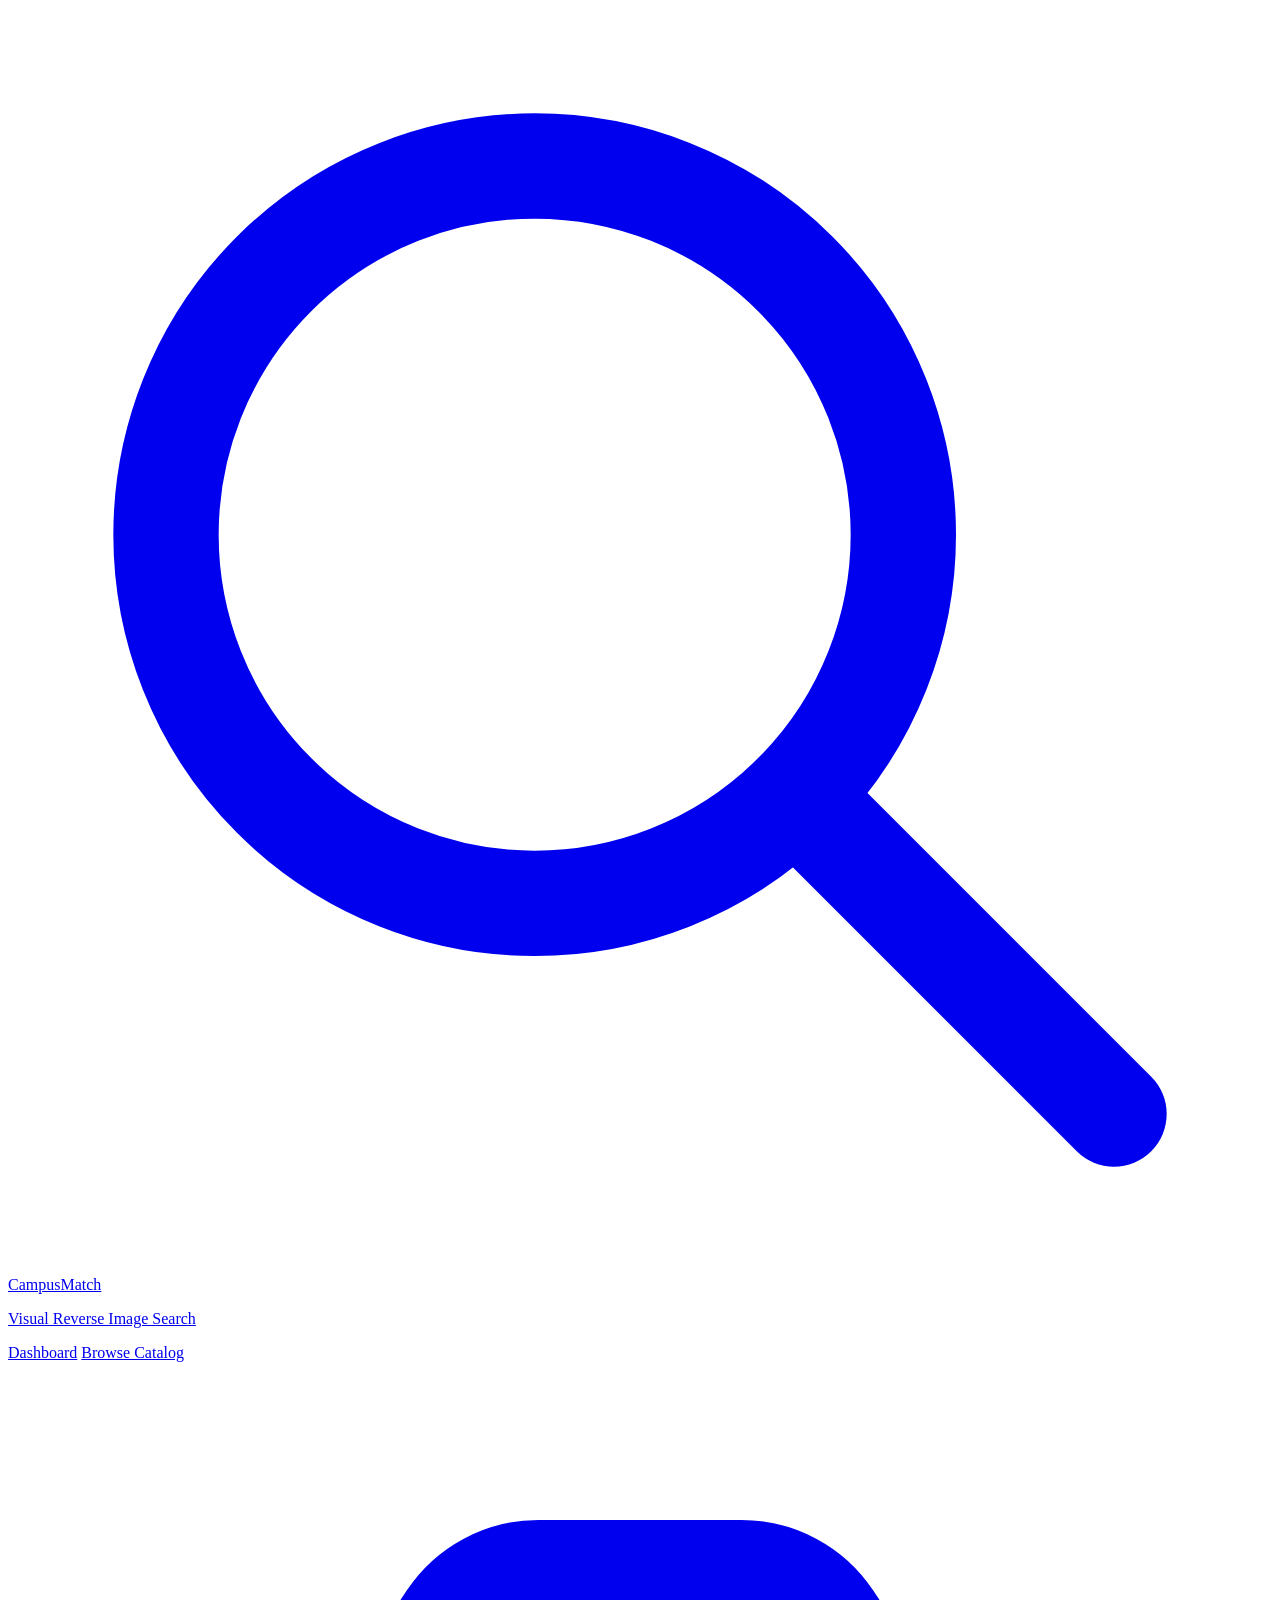
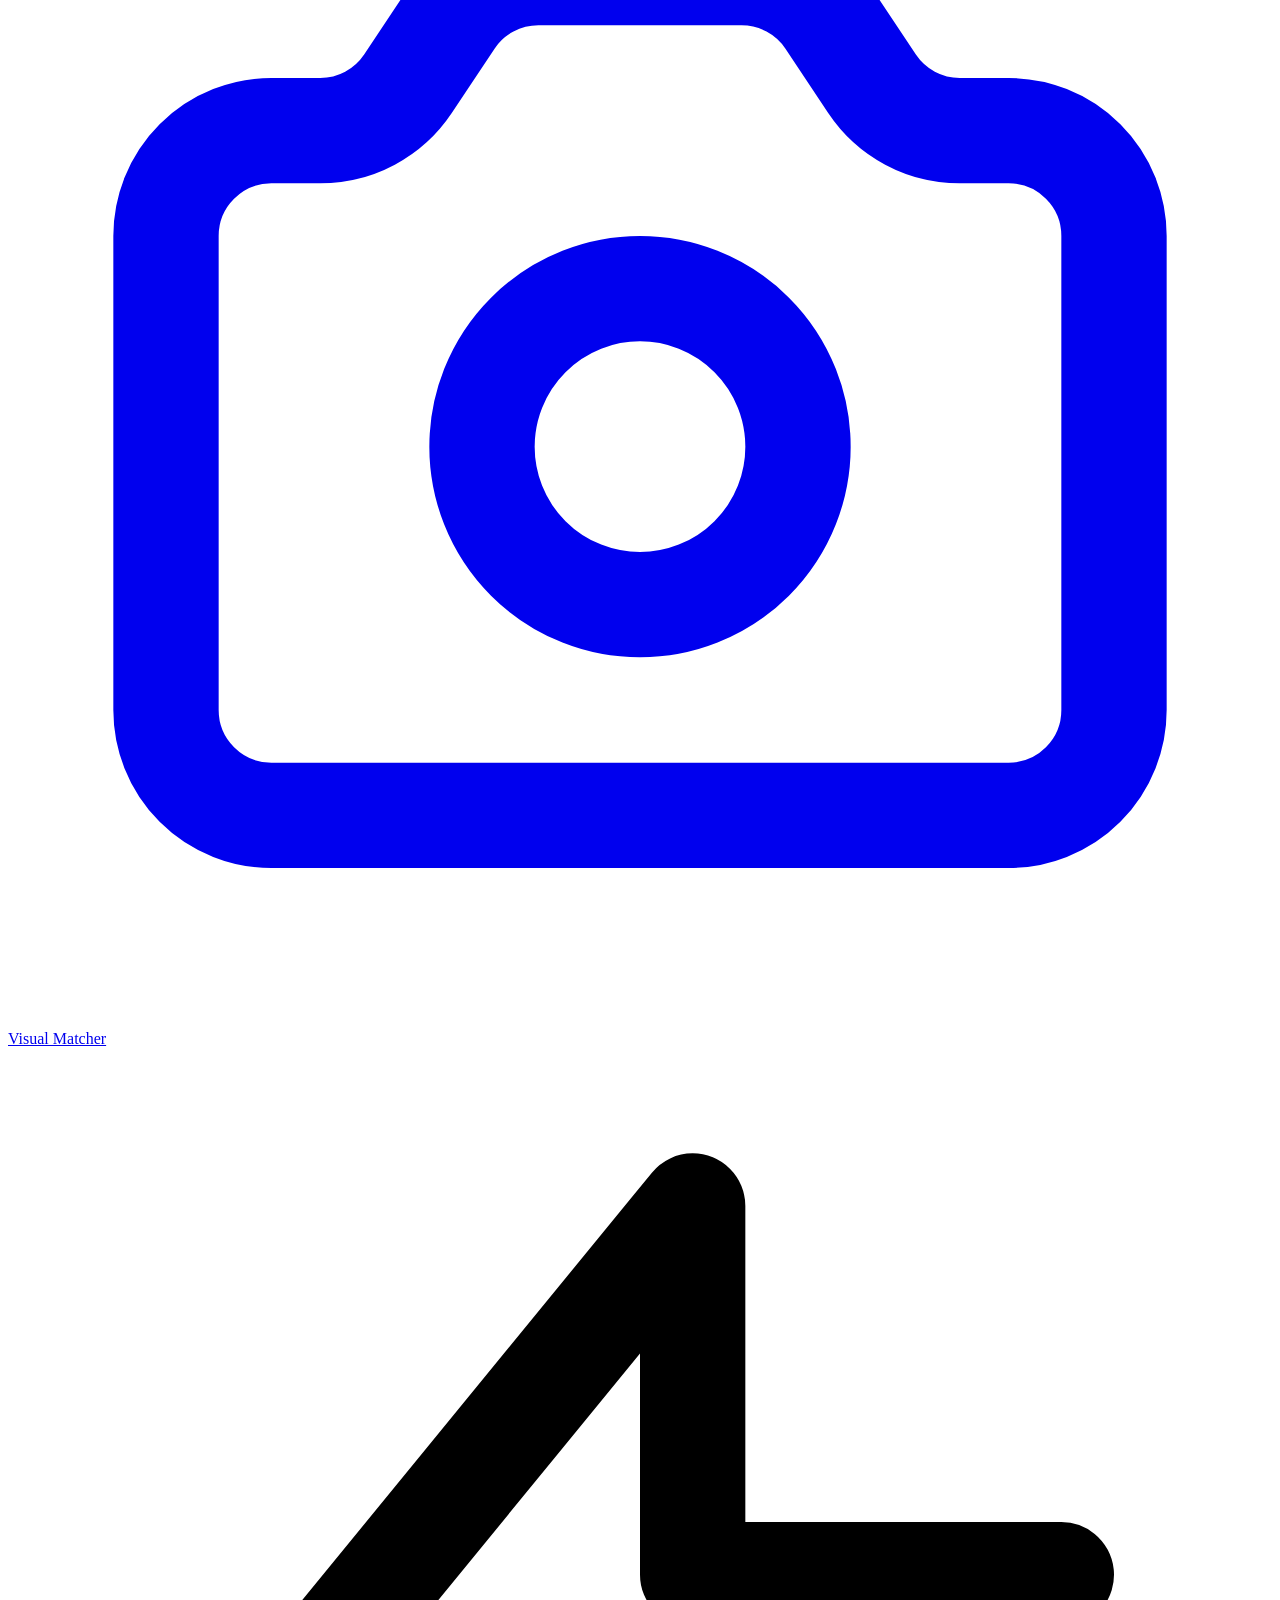
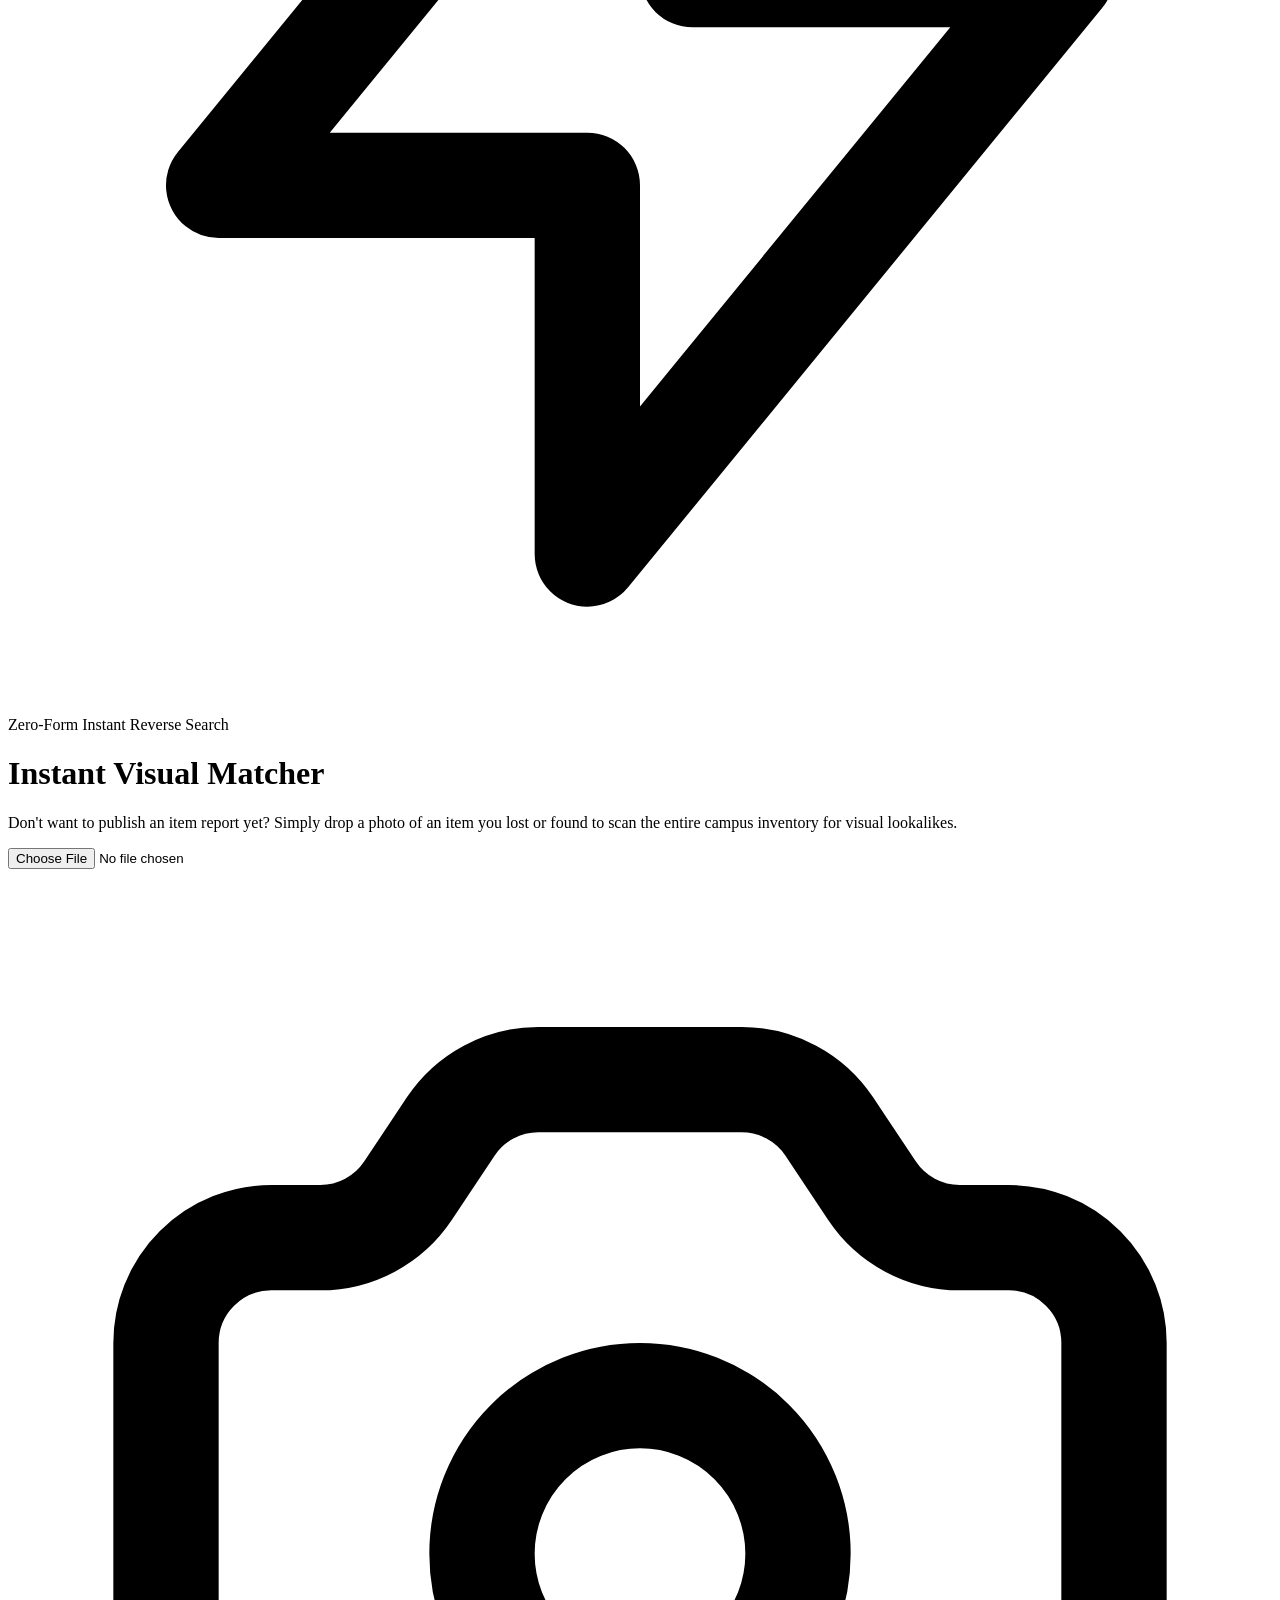
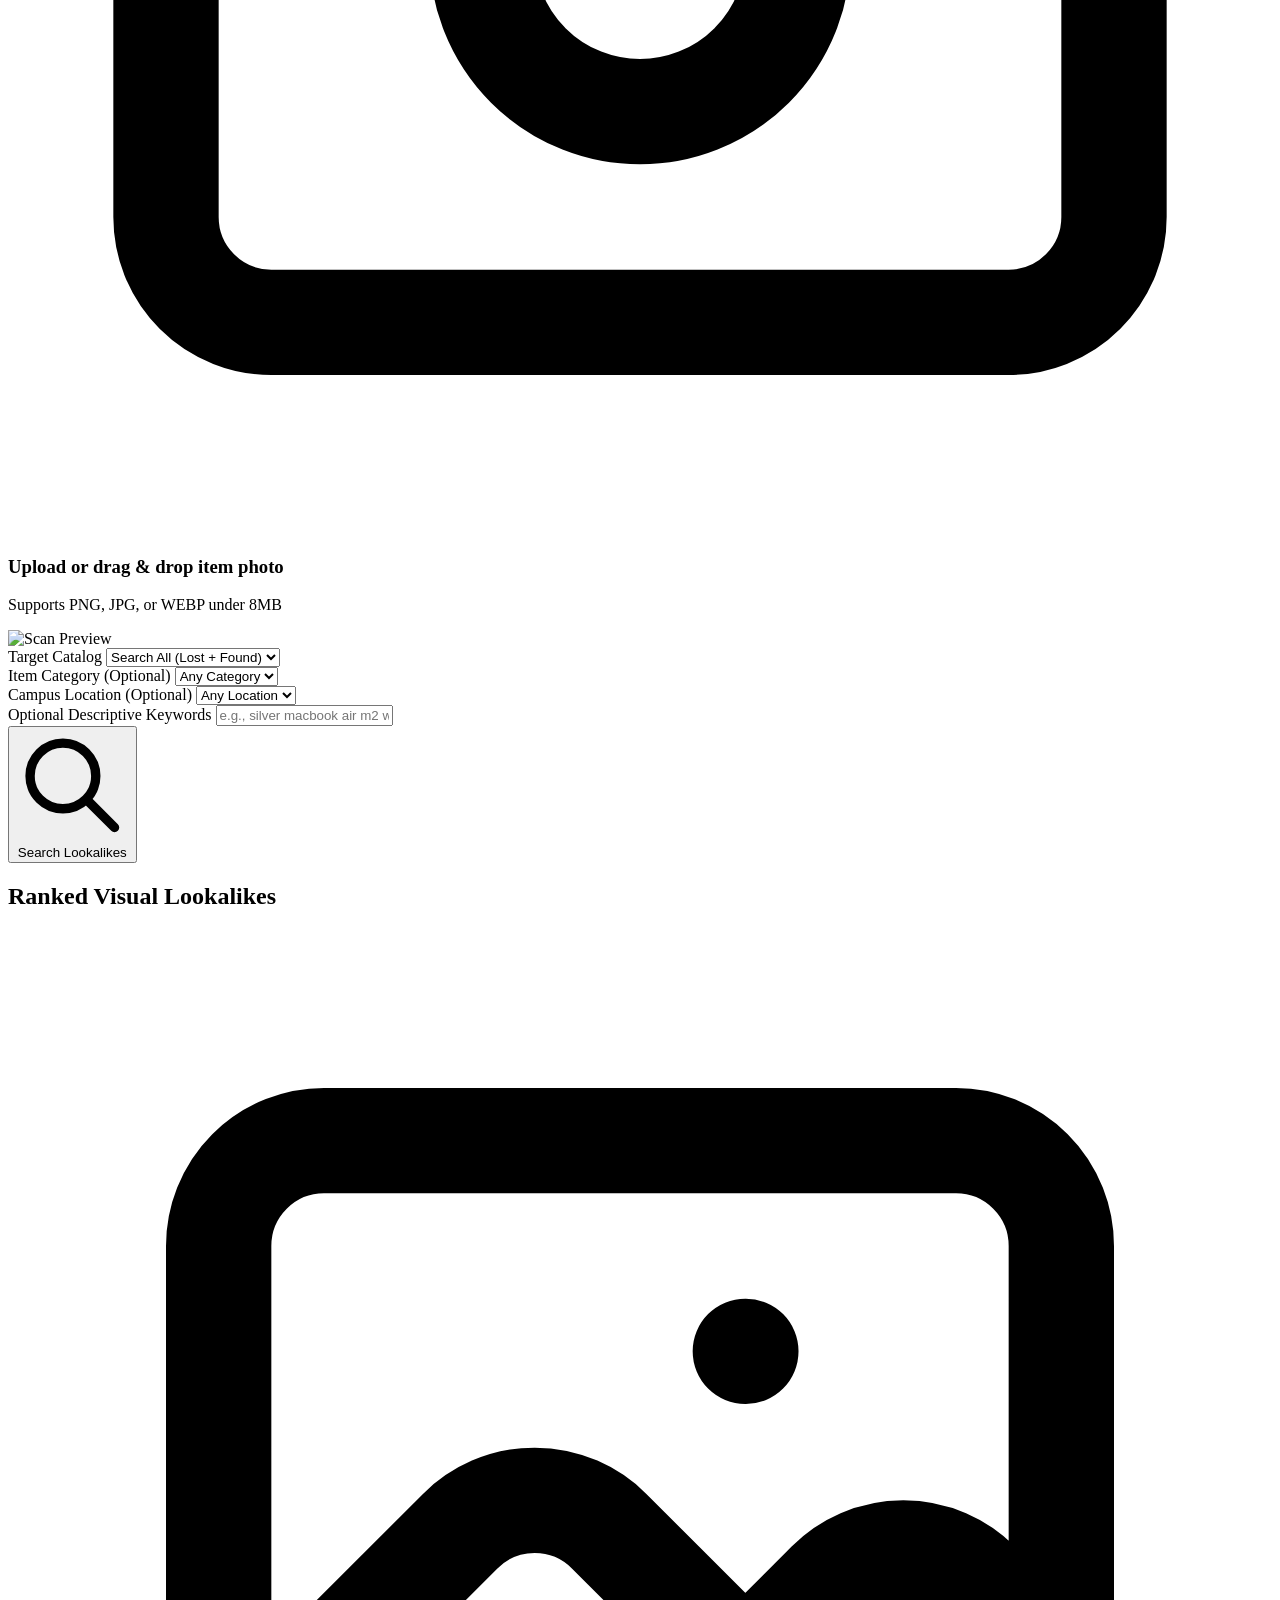
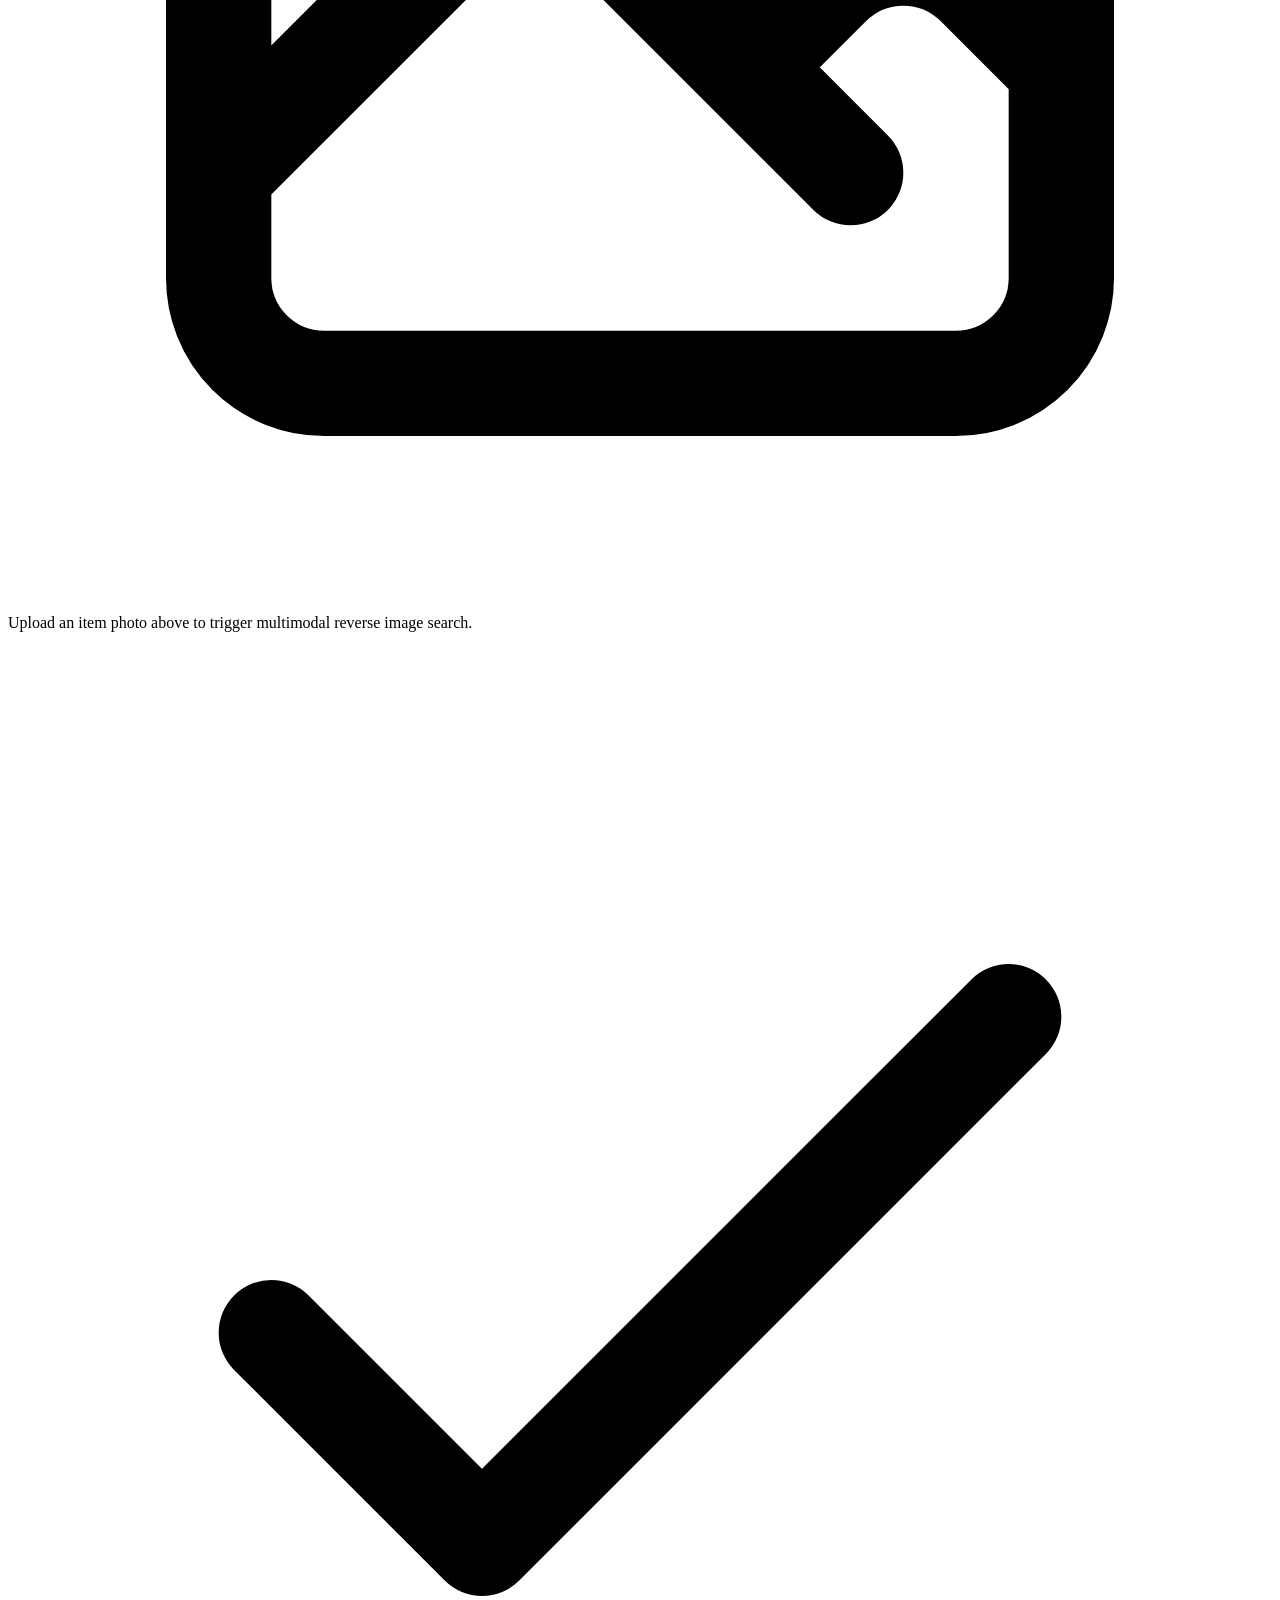
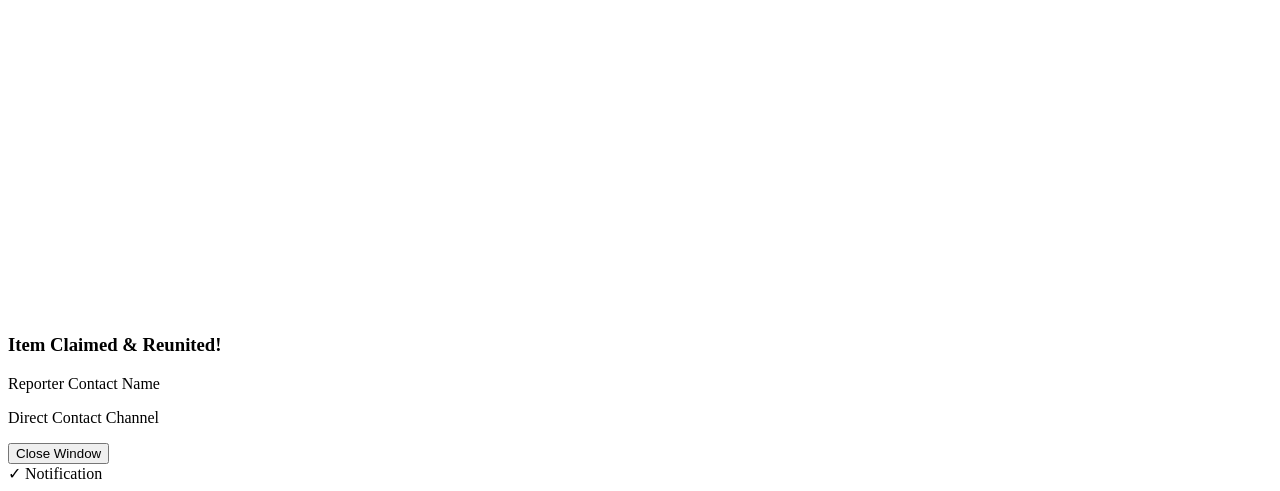
==== frontend/matcher.html @ ec28c201 "Add files via upload" ====
<!DOCTYPE html>
<html lang="en">
<head>
  <meta charset="UTF-8">
  <meta name="viewport" content="width=device-width, initial-scale=1.0">
  <title>Visual Matcher (Reverse Image Search) | Campus Lost & Found</title>
  <link rel="preconnect" href="https://fonts.googleapis.com">
  <link rel="preconnect" href="https://fonts.gstatic.com" crossorigin>
  <link href="https://fonts.googleapis.com/css2?family=Inter:wght@300;400;500;600;700&family=Outfit:wght@500;600;700;800&display=swap" rel="stylesheet">
  <script src="https://cdn.tailwindcss.com"></script>
  <script>
    tailwind.config = {
      darkMode: 'class',
      theme: {
        extend: {
          fontFamily: {
            sans: ['Inter', 'sans-serif'],
            display: ['Outfit', 'sans-serif'],
          }
        }
      }
    }
  </script>
  <link rel="stylesheet" href="/static/css/style.css">
</head>
<body class="bg-slate-50 dark:bg-slate-900 text-slate-800 dark:text-slate-100 min-h-screen flex flex-col font-sans antialiased">

  <!-- Navbar -->
  <header class="fixed top-0 left-0 right-0 z-40 glass-nav border-b border-slate-200/80 dark:border-slate-800/80">
    <div class="max-w-7xl mx-auto px-4 sm:px-6 lg:px-8 h-16 flex items-center justify-between">
      <a href="/" class="flex items-center gap-2.5">
        <div class="w-10 h-10 rounded-xl bg-gradient-to-tr from-indigo-600 to-sky-400 flex items-center justify-center text-white shadow-md">
          <svg class="w-5 h-5" fill="none" stroke="currentColor" viewBox="0 0 24 24"><path stroke-linecap="round" stroke-linejoin="round" stroke-width="2" d="M21 21l-6-6m2-5a7 7 0 11-14 0 7 7 0 0114 0z"></path></svg>
        </div>
        <div>
          <span class="font-display font-bold text-lg text-slate-900 dark:text-white">CampusMatch</span>
          <p class="text-[10px] text-slate-400 -mt-0.5">Visual Reverse Image Search</p>
        </div>
      </a>

      <nav class="flex items-center gap-2">
        <a href="/" class="px-3.5 py-2 text-xs font-semibold text-slate-600 dark:text-slate-300 hover:bg-slate-100 dark:hover:bg-slate-800 rounded-lg">Dashboard</a>
        <a href="/browse" class="px-3.5 py-2 text-xs font-semibold text-slate-600 dark:text-slate-300 hover:bg-slate-100 dark:hover:bg-slate-800 rounded-lg">Browse Catalog</a>
        <a href="/matcher" class="px-3.5 py-2 text-xs font-semibold text-indigo-600 dark:text-indigo-400 bg-indigo-50/80 dark:bg-indigo-950/50 rounded-lg flex items-center gap-1">
          <svg class="w-3.5 h-3.5 text-indigo-500" fill="none" stroke="currentColor" viewBox="0 0 24 24"><path stroke-linecap="round" stroke-linejoin="round" stroke-width="2" d="M3 9a2 2 0 012-2h.93a2 2 0 001.664-.89l.812-1.22A2 2 0 0110.07 4h3.86a2 2 0 011.664.89l.812 1.22A2 2 0 0018.07 7H19a2 2 0 012 2v9a2 2 0 01-2 2H5a2 2 0 01-2-2V9z"></path><path stroke-linecap="round" stroke-linejoin="round" stroke-width="2" d="M15 13a3 3 0 11-6 0 3 3 0 016 0z"></path></svg>
          Visual Matcher
        </a>
      </nav>
    </div>
  </header>

  <main class="flex-grow pt-24 pb-16">
    <div class="max-w-7xl mx-auto px-4 sm:px-6 lg:px-8">
      
      <!-- Header Banner -->
      <div class="text-center max-w-2xl mx-auto mb-10">
        <div class="inline-flex items-center gap-2 px-3 py-1 rounded-full bg-indigo-100 dark:bg-indigo-950 text-indigo-700 dark:text-indigo-300 text-xs font-semibold mb-3">
          <svg class="w-3.5 h-3.5" fill="none" stroke="currentColor" viewBox="0 0 24 24"><path stroke-linecap="round" stroke-linejoin="round" stroke-width="2" d="M13 10V3L4 14h7v7l9-11h-7z"></path></svg>
          Zero-Form Instant Reverse Search
        </div>
        <h1 class="font-display text-3xl sm:text-4xl font-extrabold text-slate-900 dark:text-white">Instant Visual Matcher</h1>
        <p class="text-xs sm:text-sm text-slate-500 mt-2">
          Don't want to publish an item report yet? Simply drop a photo of an item you lost or found to scan the entire campus inventory for visual lookalikes.
        </p>
      </div>

      <!-- Visual Scan Form & Dropzone -->
      <form id="visual-scan-form" class="max-w-3xl mx-auto bg-white dark:bg-slate-800 rounded-3xl p-6 sm:p-8 border border-slate-200 dark:border-slate-700 shadow-lg mb-12">
        <div class="space-y-5">

          <!-- Large Dropzone -->
          <div id="scan-dropzone" class="border-2 border-dashed border-slate-300 dark:border-slate-600 rounded-2xl p-8 flex flex-col items-center justify-center text-center cursor-pointer hover:border-indigo-500 transition-colors bg-slate-50 dark:bg-slate-900/40 min-h-[220px]">
            <input type="file" id="scan-image-input" name="image" accept="image/*" class="hidden">
            
            <div id="scan-prompt" class="flex flex-col items-center">
              <div class="w-16 h-16 mb-3 rounded-2xl bg-indigo-50 dark:bg-indigo-950 text-indigo-600 dark:text-indigo-400 flex items-center justify-center shadow-inner">
                <svg class="w-8 h-8" fill="none" stroke="currentColor" viewBox="0 0 24 24"><path stroke-linecap="round" stroke-linejoin="round" stroke-width="2" d="M3 9a2 2 0 012-2h.93a2 2 0 001.664-.89l.812-1.22A2 2 0 0110.07 4h3.86a2 2 0 011.664.89l.812 1.22A2 2 0 0018.07 7H19a2 2 0 012 2v9a2 2 0 01-2 2H5a2 2 0 01-2-2V9z"></path><path stroke-linecap="round" stroke-linejoin="round" stroke-width="2" d="M15 13a3 3 0 11-6 0 3 3 0 016 0z"></path></svg>
              </div>
              <h3 class="text-sm font-bold text-slate-800 dark:text-slate-200">Upload or drag & drop item photo</h3>
              <p class="text-xs text-slate-400 mt-1">Supports PNG, JPG, or WEBP under 8MB</p>
            </div>

            <div id="scan-preview" class="hidden w-full max-w-xs h-44 relative rounded-xl overflow-hidden shadow-md">
              <img id="scan-preview-img" src="" alt="Scan Preview" class="w-full h-full object-cover">
            </div>
          </div>

          <!-- Target Filter & Optional Keywords -->
          <div class="grid grid-cols-1 sm:grid-cols-3 gap-3">
            <div>
              <label class="text-xs font-bold text-slate-700 dark:text-slate-300 block mb-1">Target Catalog</label>
              <select name="target_type" class="w-full px-3.5 py-2.5 rounded-xl text-xs bg-slate-50 dark:bg-slate-900 border border-slate-200 dark:border-slate-700 text-slate-800 dark:text-slate-200">
                <option value="ALL">Search All (Lost + Found)</option>
                <option value="FOUND">Search Found Items Only</option>
                <option value="LOST">Search Lost Items Only</option>
              </select>
            </div>
            <div>
              <label class="text-xs font-bold text-slate-700 dark:text-slate-300 block mb-1">Item Category (Optional)</label>
              <select name="category" class="category-dropdown w-full px-3.5 py-2.5 rounded-xl text-xs bg-slate-50 dark:bg-slate-900 border border-slate-200 dark:border-slate-700 text-slate-800 dark:text-slate-200" data-is-filter="true">
                <option value="">Any Category</option>
              </select>
            </div>
            <div>
              <label class="text-xs font-bold text-slate-700 dark:text-slate-300 block mb-1">Campus Location (Optional)</label>
              <select name="location" class="location-dropdown w-full px-3.5 py-2.5 rounded-xl text-xs bg-slate-50 dark:bg-slate-900 border border-slate-200 dark:border-slate-700 text-slate-800 dark:text-slate-200" data-is-filter="true">
                <option value="">Any Location</option>
              </select>
            </div>
          </div>

          <div>
            <label class="text-xs font-bold text-slate-700 dark:text-slate-300 block mb-1">Optional Descriptive Keywords</label>
            <input type="text" name="query_text" placeholder="e.g., silver macbook air m2 with sticker, or blue water bottle" class="w-full px-3.5 py-2.5 rounded-xl text-xs bg-slate-50 dark:bg-slate-900 border border-slate-200 dark:border-slate-700 text-slate-800 dark:text-slate-200 focus:ring-2 focus:ring-indigo-500 outline-none">
          </div>

          <!-- Submit Button -->
          <button type="submit" id="scan-submit-btn" class="w-full py-3.5 rounded-2xl bg-indigo-600 hover:bg-indigo-700 text-white font-bold text-xs sm:text-sm shadow-lg shadow-indigo-600/30 transition-all hover:scale-[1.01]">
            <span class="flex items-center justify-center gap-2">
              <svg class="w-4 h-4" fill="none" stroke="currentColor" viewBox="0 0 24 24"><path stroke-linecap="round" stroke-linejoin="round" stroke-width="2" d="M21 21l-6-6m2-5a7 7 0 11-14 0 7 7 0 0114 0z"></path></svg>
              Search Lookalikes
            </span>
          </button>
        </div>
      </form>

      <!-- Scan Results Masonry Grid -->
      <div>
        <div class="flex items-center justify-between mb-4">
          <h2 class="font-display text-lg font-bold text-slate-900 dark:text-white">Ranked Visual Lookalikes</h2>
        </div>

        <div id="scan-results-grid" class="grid grid-cols-1 sm:grid-cols-2 lg:grid-cols-3 gap-6">
          <div class="col-span-full py-12 text-center text-slate-400 bg-white dark:bg-slate-800/40 rounded-2xl border border-dashed border-slate-300 dark:border-slate-700 p-8">
            <svg class="w-10 h-10 mx-auto mb-2 text-slate-300 dark:text-slate-600" fill="none" stroke="currentColor" viewBox="0 0 24 24"><path stroke-linecap="round" stroke-linejoin="round" stroke-width="2" d="M4 16l4.586-4.586a2 2 0 012.828 0L16 16m-2-2l1.586-1.586a2 2 0 012.828 0L20 14m-6-6h.01M6 20h12a2 2 0 002-2V6a2 2 0 00-2-2H6a2 2 0 00-2 2v12a2 2 0 002 2z"></path></svg>
            <p class="text-xs">Upload an item photo above to trigger multimodal reverse image search.</p>
          </div>
        </div>
      </div>

    </div>
  </main>

  <!-- Contact Modal -->
  <div id="contact-modal" class="fixed inset-0 z-50 hidden overflow-y-auto">
    <div class="fixed inset-0 bg-slate-900/60 backdrop-blur-sm" onclick="closeContactModal()"></div>
    <div class="flex min-h-full items-center justify-center p-4">
      <div class="relative w-full max-w-md bg-white dark:bg-slate-800 rounded-3xl p-6 shadow-2xl border border-slate-200 dark:border-slate-700 text-center">
        <div class="w-14 h-14 mx-auto mb-4 rounded-full bg-emerald-100 dark:bg-emerald-950 text-emerald-600 dark:text-emerald-300 flex items-center justify-center">
          <svg class="w-8 h-8" fill="none" stroke="currentColor" viewBox="0 0 24 24"><path stroke-linecap="round" stroke-linejoin="round" stroke-width="2" d="M5 13l4 4L19 7"></path></svg>
        </div>
        <h3 class="font-display text-lg font-bold text-slate-900 dark:text-white">Item Claimed & Reunited!</h3>
        <p id="contact-item-title" class="text-xs text-slate-500 mt-1 font-medium"></p>
        <div class="mt-5 p-4 rounded-2xl bg-slate-50 dark:bg-slate-900 border border-slate-200 dark:border-slate-700 text-left">
          <p class="text-[11px] font-semibold text-slate-400 uppercase">Reporter Contact Name</p>
          <p id="contact-name-val" class="text-sm font-bold text-slate-800 dark:text-slate-100 mt-0.5"></p>
          <p class="text-[11px] font-semibold text-slate-400 uppercase mt-3">Direct Contact Channel</p>
          <p id="contact-info-val" class="text-sm font-bold text-indigo-600 dark:text-indigo-400 mt-0.5 break-all"></p>
        </div>
        <button onclick="closeContactModal()" class="w-full mt-6 py-3 rounded-xl bg-indigo-600 hover:bg-indigo-700 text-white text-xs font-bold shadow-md">
          Close Window
        </button>
      </div>
    </div>
  </div>

  <div id="toast" class="fixed bottom-6 right-6 z-50 flex items-center gap-3 px-5 py-3.5 rounded-xl shadow-2xl text-white font-medium transition-all duration-300 transform translate-y-10 opacity-0 pointer-events-none bg-slate-800">
    <span id="toast-icon">✓</span>
    <span id="toast-msg">Notification</span>
  </div>

  <script src="/static/js/app.js"></script>
</body>
</html>
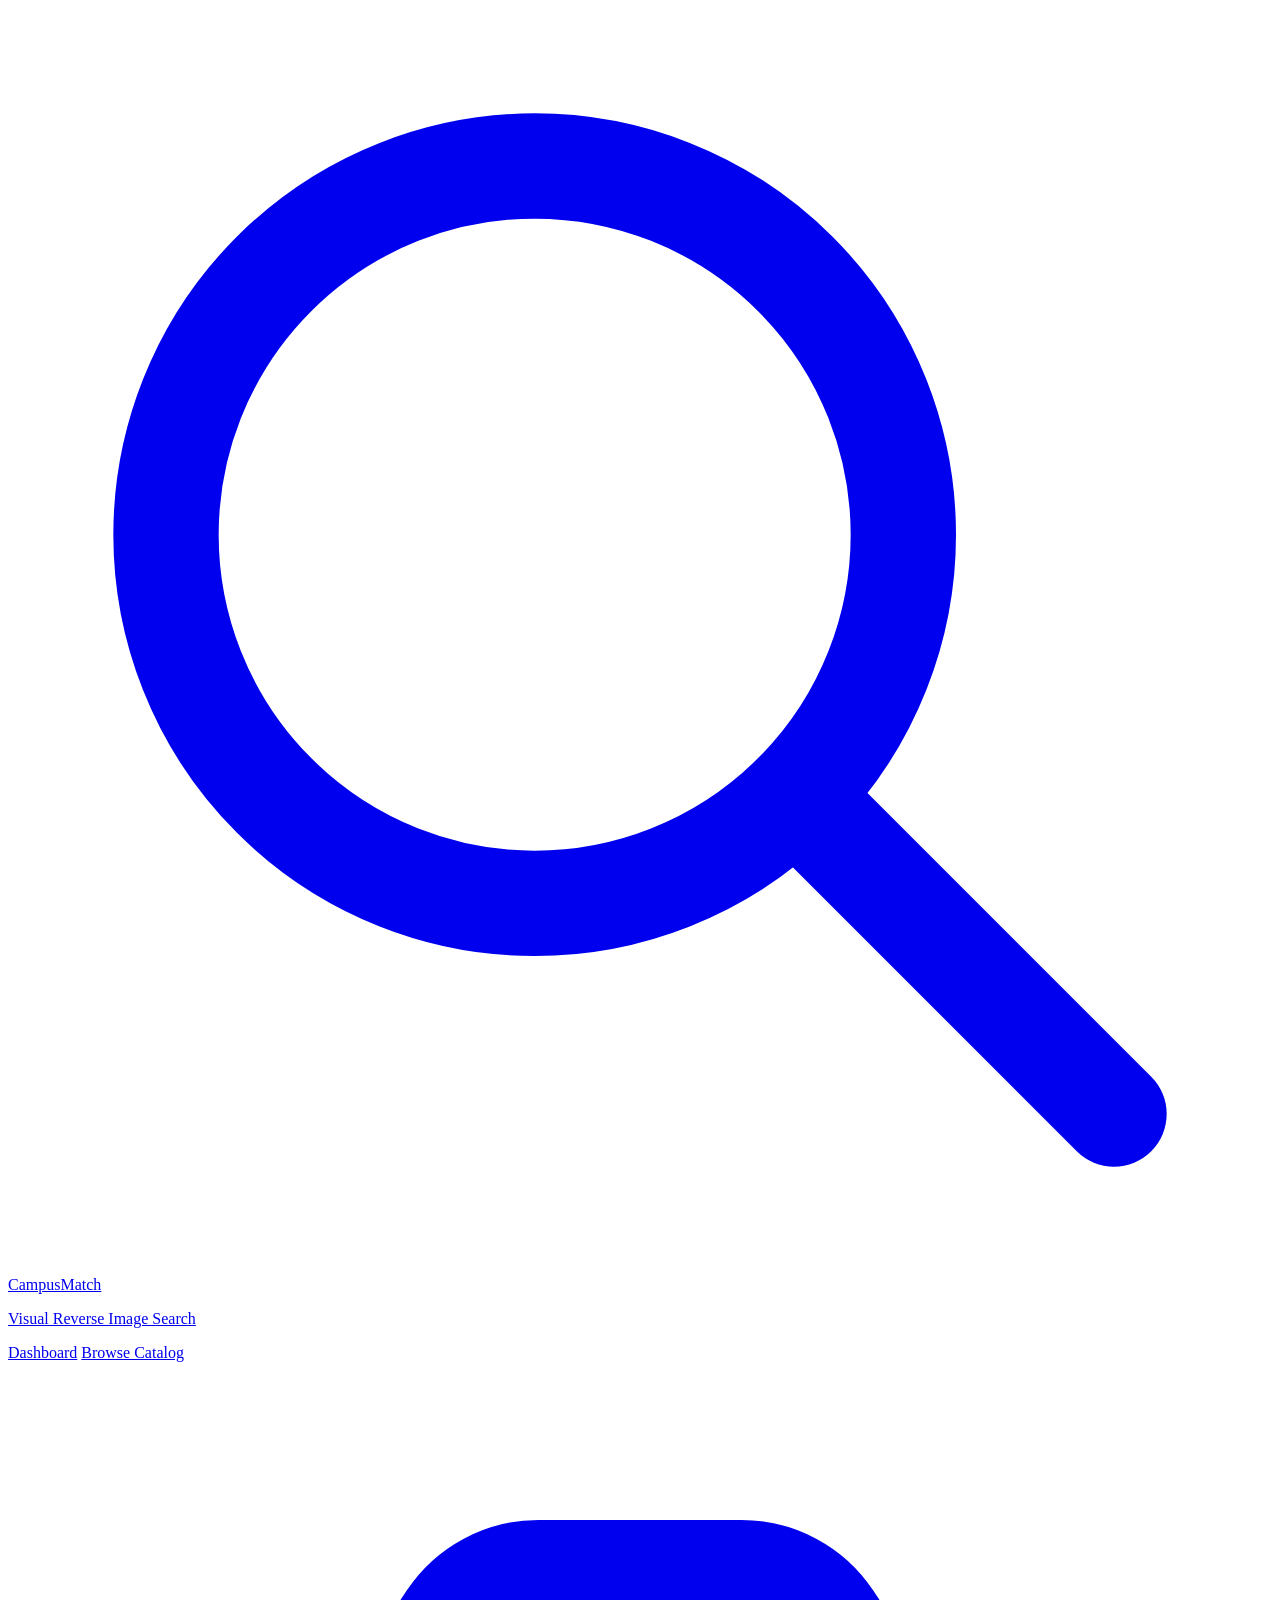
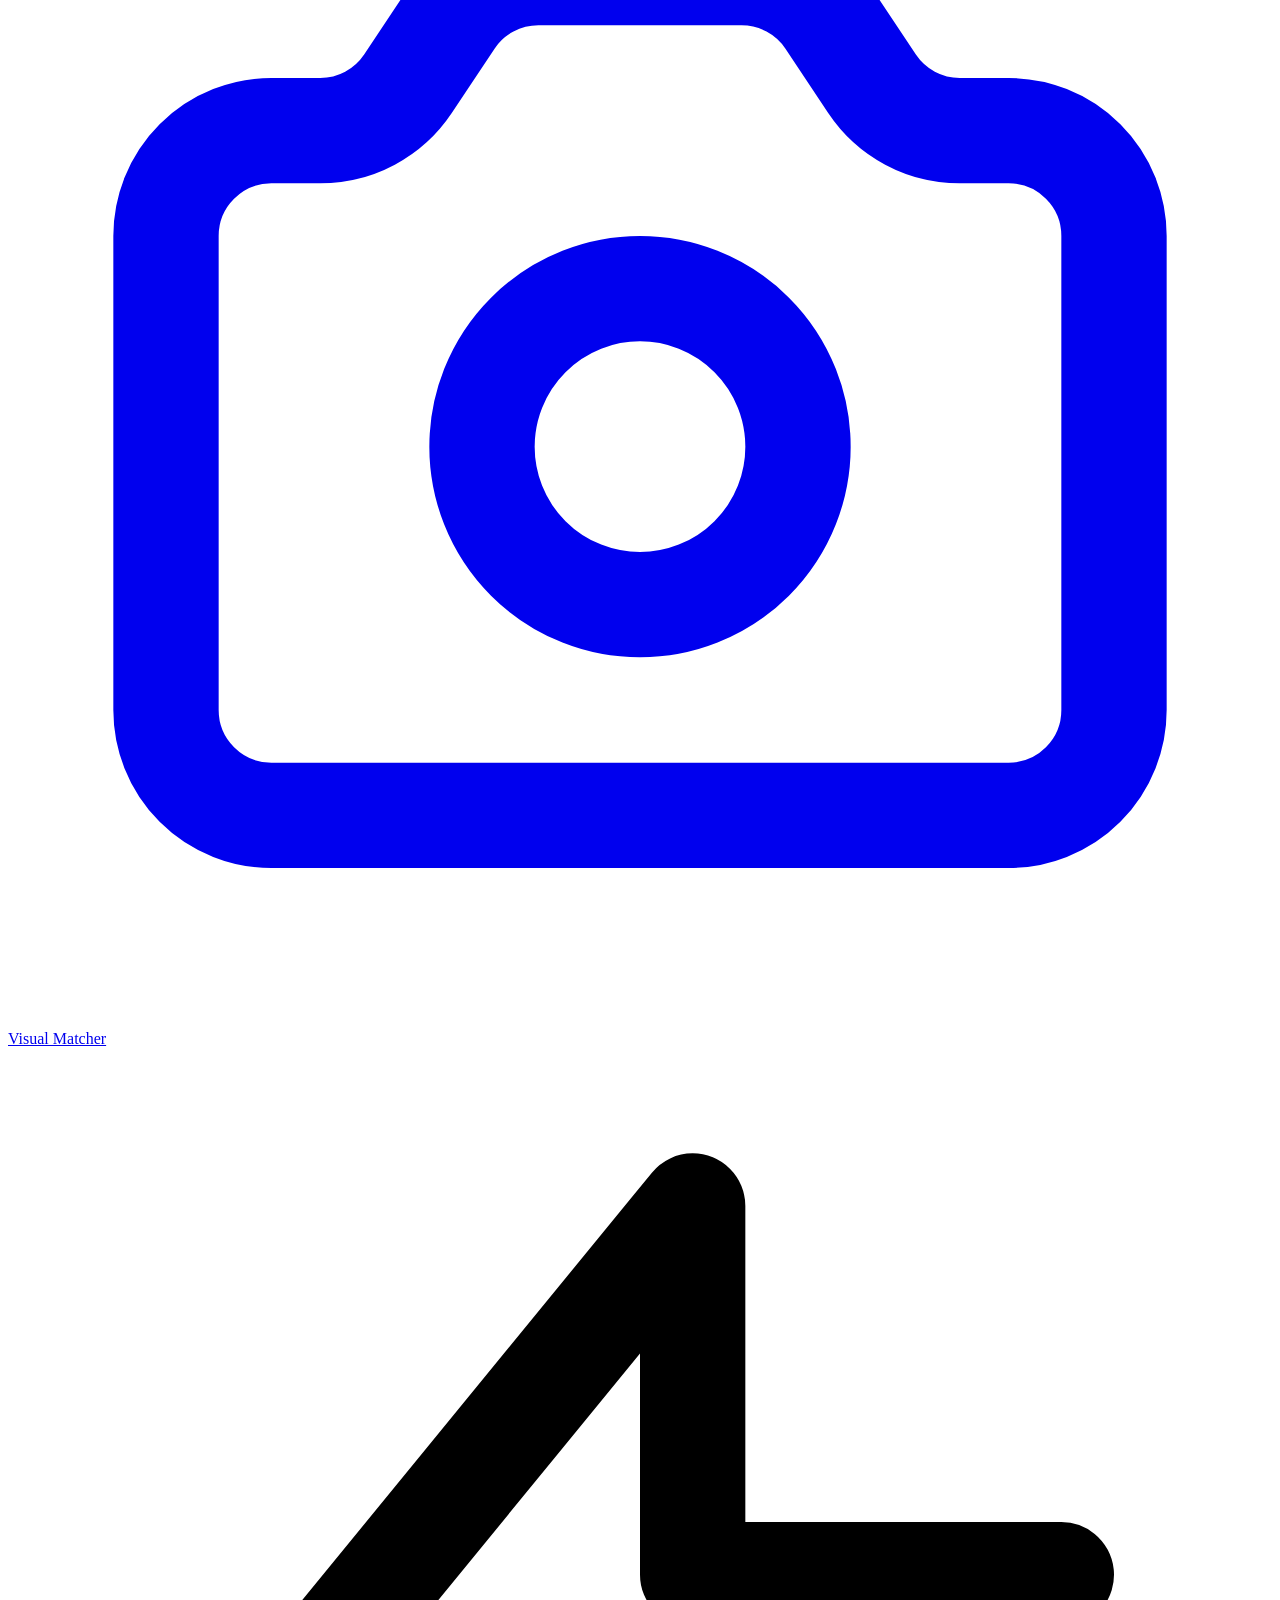
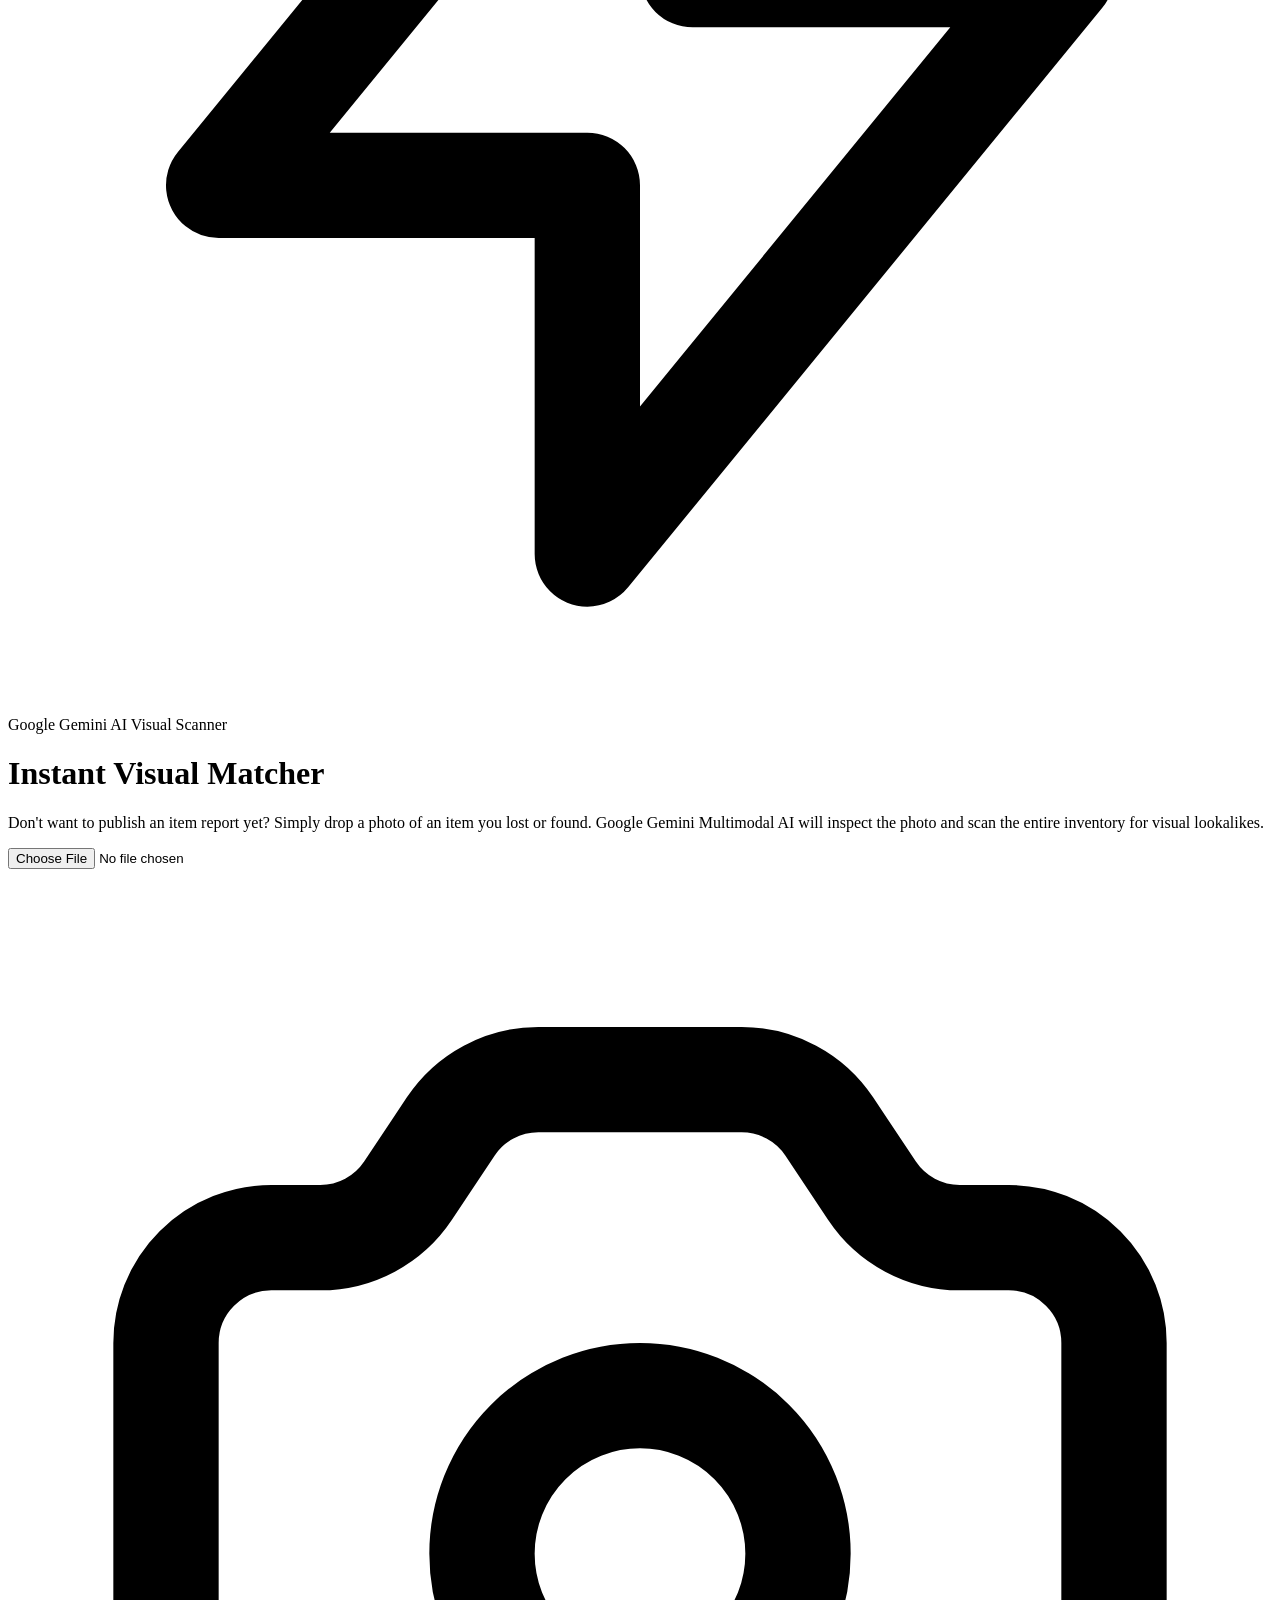
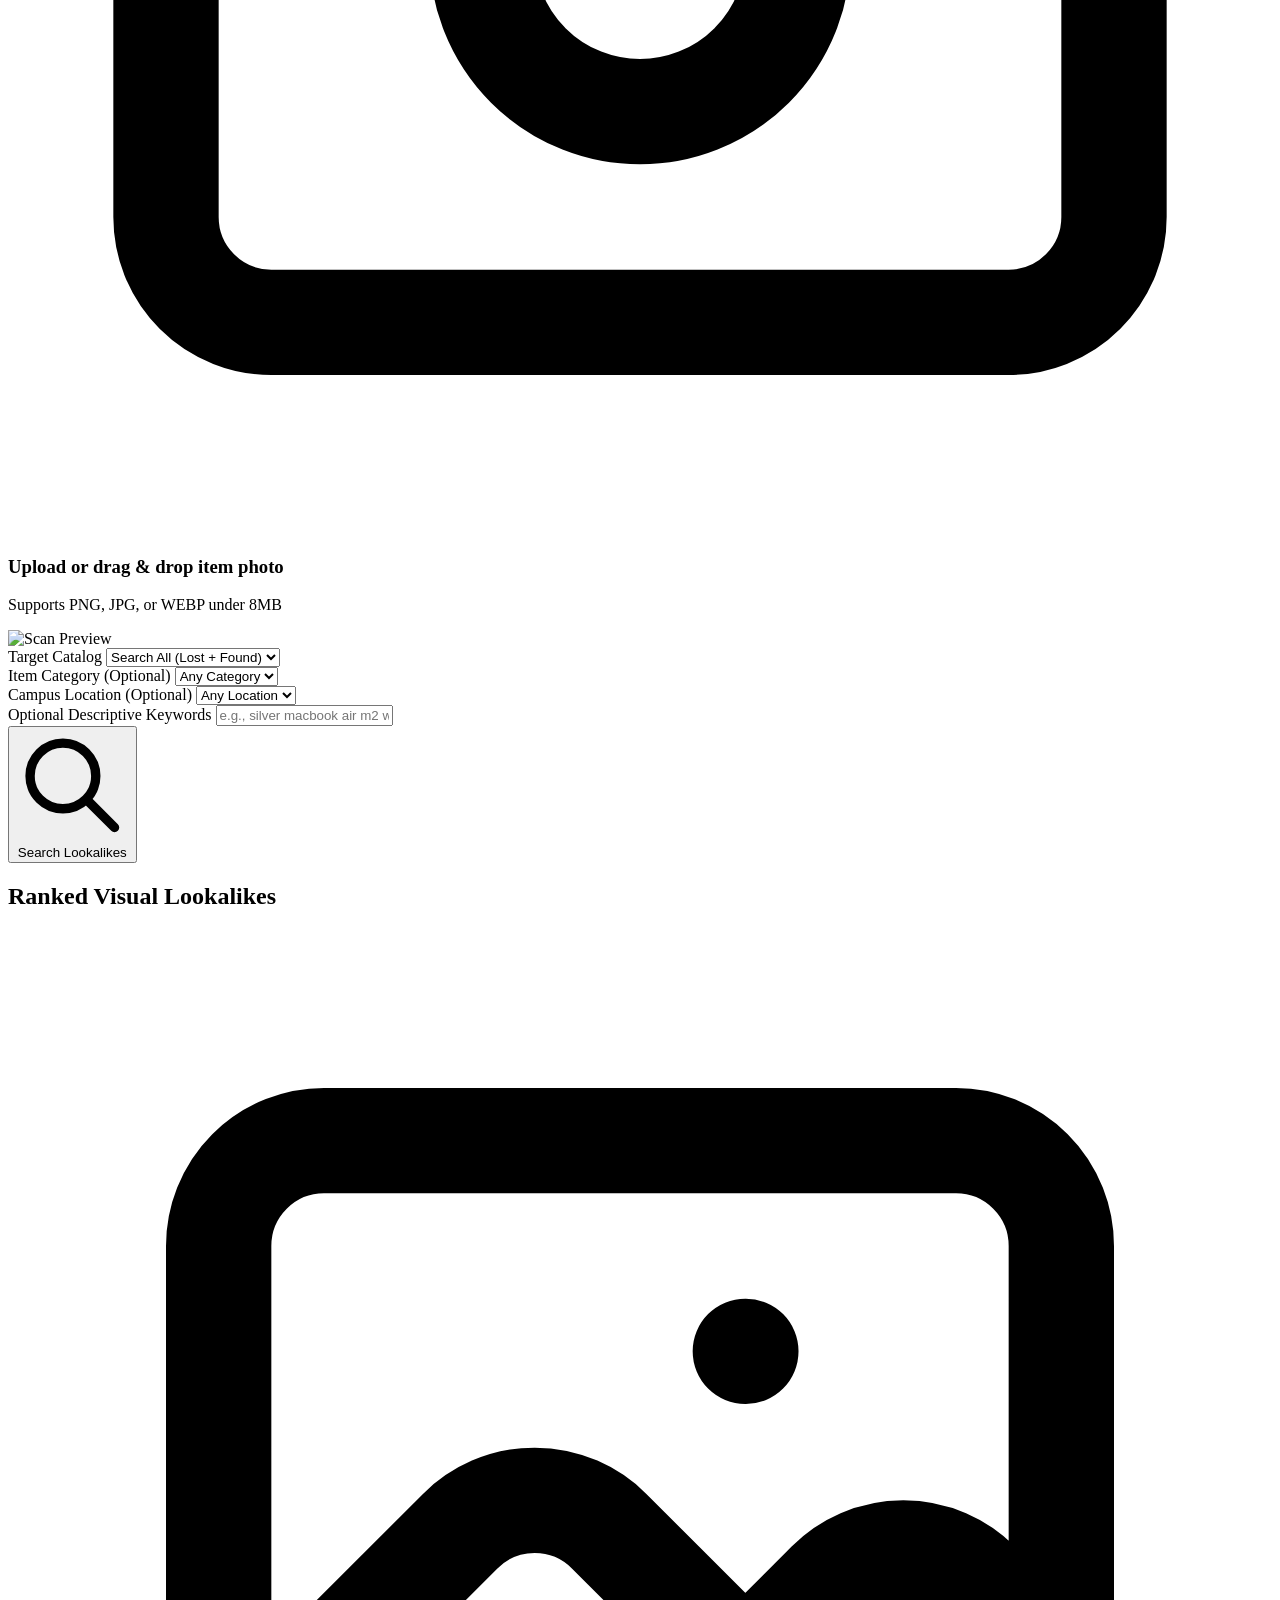
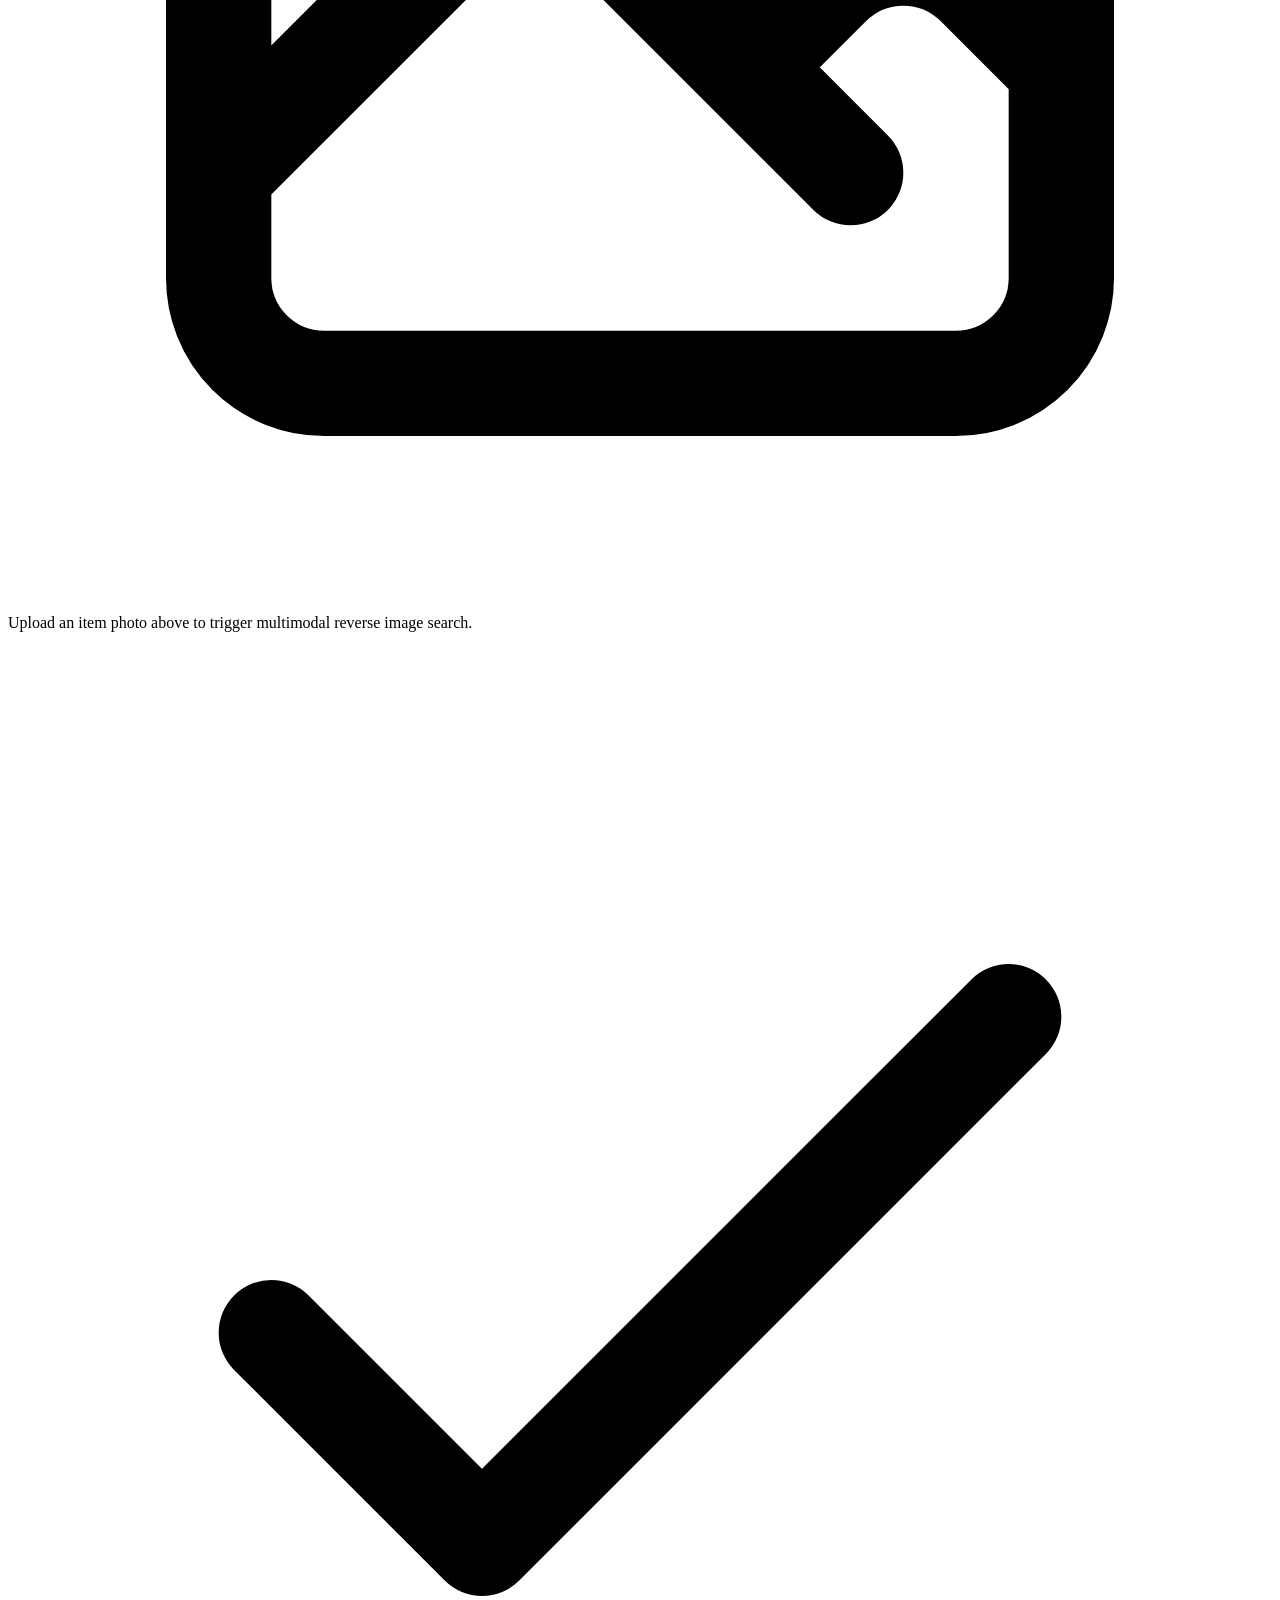
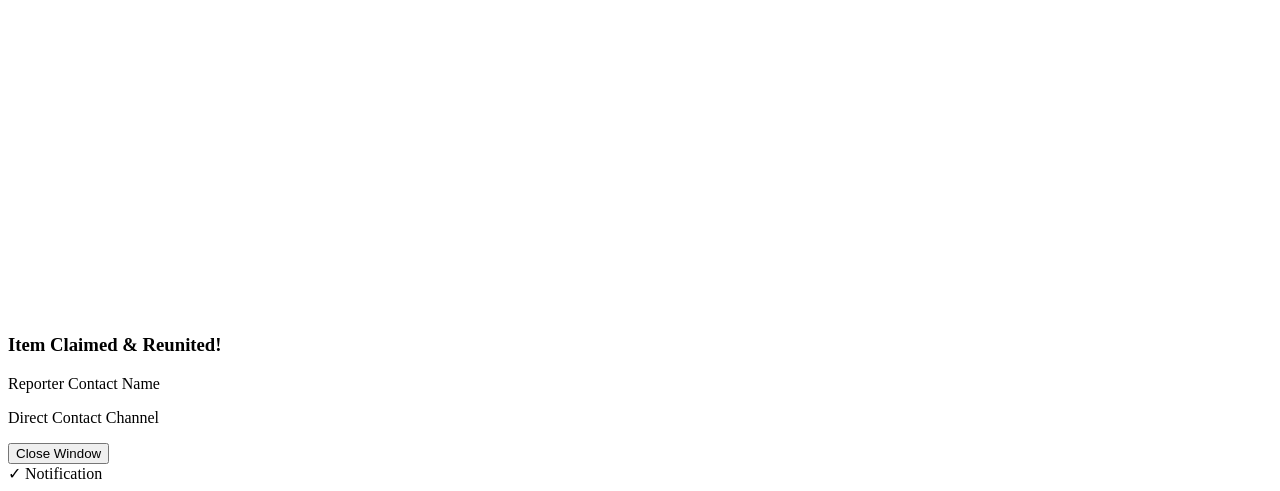
==== commit d0966c7a: "Revise header and description for visual matcher Updated the header and description to reflect new b" ====
--- a/frontend/matcher.html
+++ b/frontend/matcher.html
@@ -56,11 +56,11 @@
       <div class="text-center max-w-2xl mx-auto mb-10">
         <div class="inline-flex items-center gap-2 px-3 py-1 rounded-full bg-indigo-100 dark:bg-indigo-950 text-indigo-700 dark:text-indigo-300 text-xs font-semibold mb-3">
           <svg class="w-3.5 h-3.5" fill="none" stroke="currentColor" viewBox="0 0 24 24"><path stroke-linecap="round" stroke-linejoin="round" stroke-width="2" d="M13 10V3L4 14h7v7l9-11h-7z"></path></svg>
-          Zero-Form Instant Reverse Search
+          Google Gemini AI Visual Scanner
         </div>
         <h1 class="font-display text-3xl sm:text-4xl font-extrabold text-slate-900 dark:text-white">Instant Visual Matcher</h1>
         <p class="text-xs sm:text-sm text-slate-500 mt-2">
-          Don't want to publish an item report yet? Simply drop a photo of an item you lost or found to scan the entire campus inventory for visual lookalikes.
+          Don't want to publish an item report yet? Simply drop a photo of an item you lost or found. Google Gemini Multimodal AI will inspect the photo and scan the entire inventory for visual lookalikes.
         </p>
       </div>
 
